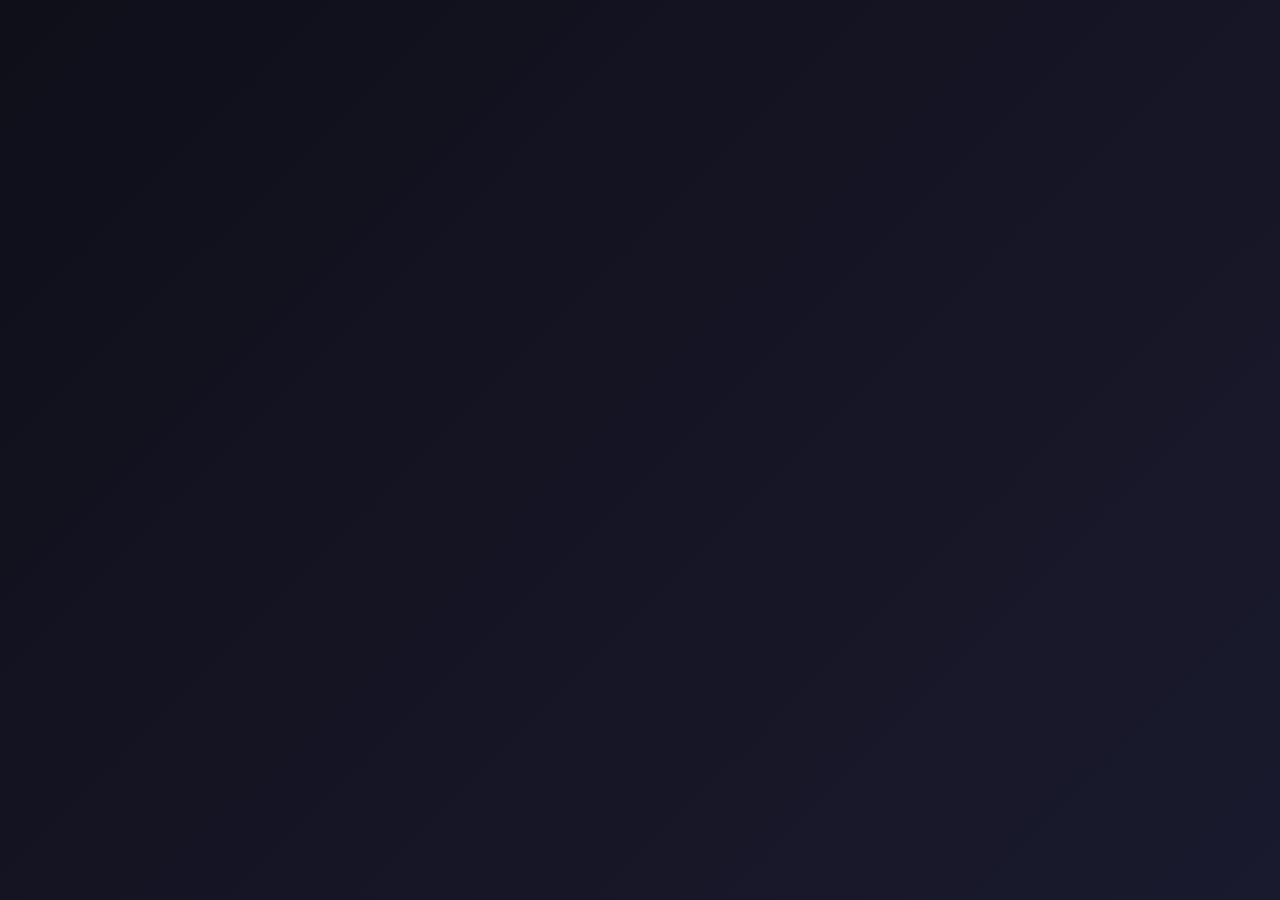
==== veiw/pages/login.html @ 4d8b4c79 "Modificando scripts e consertando bugs no mesmo, e adiconando as novas páginas html no projeto" ====
<!DOCTYPE html>
<html lang="pt-br">
<head>
    <meta charset="UTF-8">
    <meta name="viewport" content="width=device-width, initial-scale=1.0">
    <link rel="stylesheet" href="/veiw/estilos/style.css">
    <title>Orbix - login</title>
</head>
<body>
    
</body>
</html>
---- veiw/estilos/style.css ----
/* ============================================ */
/* ORBIX - CSS PROFISSIONAL OTIMIZADO           */
/* Total: ~390 linhas                           */
/* ============================================ */

/* RESET E CONFIGURAÇÕES GLOBAIS */
* {
    margin: 0;
    padding: 0;
    box-sizing: border-box;
}

html {
    scroll-behavior: smooth;
}

body {
    font-family: 'Segoe UI', Tahoma, Geneva, Verdana, sans-serif;
    background: linear-gradient(135deg, #0f0f1a 0%, #1a1a2e 100%);
    min-height: 100vh;
    overflow-x: hidden;
}

/* ========== BARRA DE SCROLL PERSONALIZADA ========== */
::-webkit-scrollbar {
    width: 12px;
}

::-webkit-scrollbar-track {
    background: linear-gradient(180deg, #0f0f1a, #1a1a2e);
    border-radius: 10px;
}

::-webkit-scrollbar-thumb {
    background: linear-gradient(180deg, #ff4444, #cc0000);
    border-radius: 10px;
    border: 2px solid rgba(255,255,255,0.1);
}

::-webkit-scrollbar-thumb:hover {
    background: linear-gradient(180deg, #ff6666, #ff0000);
}

* {
    scrollbar-width: thin;
    scrollbar-color: #ff4444 #1a1a2e;
}

/* ========== ANIMAÇÕES PRINCIPAIS ========== */
@keyframes slideInLeft {
    0% { transform: translateX(-150%); opacity: 0; }
    100% { transform: translateX(0); opacity: 1; }
}

@keyframes slideInDown {
    0% { transform: translateY(-150%); opacity: 0; }
    100% { transform: translateY(0); opacity: 1; }
}

@keyframes fadeInUp {
    0% { opacity: 0; transform: translateY(30px); }
    100% { opacity: 1; transform: translateY(0); }
}

@keyframes pulse {
    0%, 100% { transform: scale(1); }
    50% { transform: scale(1.08); }
}

@keyframes pulseGlow {
    0% { box-shadow: 0 0 0 0 rgba(255,68,68,0.7); }
    70% { box-shadow: 0 0 0 20px rgba(255,68,68,0); }
    100% { box-shadow: 0 0 0 0 rgba(255,68,68,0); }
}

@keyframes float {
    0% { transform: translateY(0px); }
    50% { transform: translateY(-10px); }
    100% { transform: translateY(0px); }
}

@keyframes shine {
    0% { background-position: -200% center; }
    100% { background-position: 200% center; }
}

@keyframes rotate {
    0% { transform: rotate(0deg); }
    100% { transform: rotate(360deg); }
}

@keyframes wave {
    0%, 100% { transform: rotate(0deg); }
    25% { transform: rotate(15deg); }
    75% { transform: rotate(-15deg); }
}

@keyframes zoomIn {
    0% { transform: scale(0); opacity: 0; }
    100% { transform: scale(1); opacity: 1; }
}

/* ========== LOGO MINIATURA ========== */
.logo-mini {
    position: fixed;
    top: 20px;
    left: 20px;
    z-index: 10000;
    display: flex;
    align-items: center;
    gap: 10px;
    background: linear-gradient(135deg, #ff4444, #cc0000);
    padding: 8px 20px;
    border-radius: 50px;
    box-shadow: 0 8px 20px rgba(255,68,68,0.4);
    cursor: pointer;
    transition: all 0.3s ease;
    animation: slideInLeft 0.5s ease-out, float 3s ease-in-out infinite;
}

.logo-mini:hover {
    transform: translateY(-3px) scale(1.05);
    box-shadow: 0 12px 30px rgba(255,68,68,0.6);
    animation: none;
}

.logo-mini-icon {
    width: 28px;
    height: 28px;
    background: white;
    border-radius: 10px;
    position: relative;
    animation: pulse 2s infinite;
}

.logo-mini-icon::before {
    content: "⚡";
    position: absolute;
    top: 50%;
    left: 50%;
    transform: translate(-50%, -50%);
    font-size: 16px;
    color: #ff4444;
    font-weight: bold;
}

.logo-mini-text {
    color: white;
    font-weight: 800;
    font-size: 18px;
    letter-spacing: 2px;
    text-transform: uppercase;
}

/* ========== LOGO PRINCIPAL GRANDE ========== */
.logo-principal-container {
    text-align: center;
    padding: 50px 20px 35px 20px;
    background: linear-gradient(135deg, #ffffff, #f8f9fa);
    border-bottom: 1px solid rgba(0,0,0,0.05);
}

.logo-principal {
    display: flex;
    justify-content: center;
    align-items: center;
    gap: 20px;
    margin-bottom: 15px;
    animation: slideInDown 0.6s ease-out;
}

.logo-grande-icon {
    width: 95px;
    height: 95px;
    background: linear-gradient(135deg, #ff4444, #cc0000);
    border-radius: 25px;
    position: relative;
    box-shadow: 0 15px 35px rgba(255,68,68,0.3);
    animation: pulse 2s infinite, float 3s ease-in-out infinite;
}

.logo-grande-icon::before {
    content: "⚡";
    position: absolute;
    top: 50%;
    left: 50%;
    transform: translate(-50%, -50%);
    font-size: 52px;
    color: white;
    animation: rotate 4s linear infinite;
}

.logo-grande-icon::after {
    content: "";
    position: absolute;
    top: -8px;
    left: -8px;
    right: -8px;
    bottom: -8px;
    background: linear-gradient(135deg, #ff4444, #cc0000);
    border-radius: 30px;
    z-index: -1;
    opacity: 0.4;
    animation: pulseGlow 2s infinite;
}

.logo-grande-text {
    font-size: 75px;
    font-weight: 900;
    background: linear-gradient(135deg, #ff4444, #cc0000, #ff6666);
    background-size: 200% auto;
    -webkit-background-clip: text;
    background-clip: text;
    color: transparent;
    letter-spacing: 8px;
    text-transform: uppercase;
    animation: shine 3s linear infinite;
}

.logo-slogan {
    text-align: center;
    color: #ff4444;
    font-size: 16px;
    font-weight: 600;
    letter-spacing: 3px;
    text-transform: uppercase;
}

.logo-slogan span {
    display: inline-block;
    animation: wave 2s ease-in-out infinite;
}

/* ========== HEADER ========== */
header {
    background: white;
    padding: 15px 40px;
    display: flex;
    justify-content: space-between;
    align-items: center;
    flex-wrap: wrap;
    gap: 15px;
    box-shadow: 0 3px 15px rgba(0,0,0,0.05);
}

header > div {
    display: flex;
    align-items: center;
    gap: 15px;
}

.mecanismo-de-pesquisa {
    padding: 12px 20px;
    border: 2px solid #e0e0e0;
    border-radius: 50px;
    font-size: 14px;
    width: 280px;
    transition: all 0.3s ease;
}

.mecanismo-de-pesquisa:focus {
    outline: none;
    border-color: #ff4444;
    box-shadow: 0 0 0 3px rgba(255,68,68,0.1);
}

.mecanismo-de-pesquisa::placeholder {
    color: #999;
}

#inputButton {
    background: linear-gradient(135deg, #ff4444, #cc0000);
    color: white;
    border: none;
    padding: 12px 30px;
    border-radius: 50px;
    cursor: pointer;
    font-weight: bold;
    transition: all 0.3s ease;
}

#inputButton:hover {
    transform: translateY(-2px);
    box-shadow: 0 5px 15px rgba(255,68,68,0.3);
}

/* ========== ÁREA DO USUÁRIO ========== */
.conta ul {
    display: flex;
    list-style: none;
    gap: 15px;
    background: linear-gradient(135deg, #ff4444, #cc0000);
    padding: 8px 25px;
    border-radius: 50px;
}

.conta li {
    list-style: none;
}

.conta a {
    text-decoration: none;
    color: white;
    font-weight: 600;
    padding: 8px 18px;
    border-radius: 40px;
    transition: all 0.3s ease;
    display: flex;
    align-items: center;
    gap: 8px;
    font-size: 14px;
}

.conta a:hover {
    background: white;
    color: #ff4444;
    transform: translateY(-2px);
}

/* ========== MAIN E PRODUTOS ========== */
main {
    padding: 40px;
    min-height: 60vh;
    background: #f5f5f5;
}

#filterProduct {
    margin-bottom: 40px;
    display: flex;
    justify-content: center;
    gap: 15px;
    flex-wrap: wrap;
}

#poducts {
    margin-top: 20px;
}

#listaProdutos {
    display: flex;
    flex-wrap: wrap;
    gap: 25px;
    justify-content: flex-start;
}

#listaProdutos li {
    list-style: none;
    transition: all 0.3s ease;
}

#listaProdutos li:hover {
    transform: translateY(-5px);
}

/* ========== BOTÃO VOLTAR AO TOPO ========== */
.scroll-top {
    position: fixed;
    bottom: 30px;
    right: 30px;
    background: linear-gradient(135deg, #ff4444, #cc0000);
    color: white;
    width: 55px;
    height: 55px;
    border-radius: 50%;
    display: flex;
    align-items: center;
    justify-content: center;
    cursor: pointer;
    font-size: 28px;
    transition: all 0.3s ease;
    z-index: 9999;
    opacity: 0;
    visibility: hidden;
    box-shadow: 0 8px 20px rgba(255,68,68,0.4);
}

.scroll-top.show {
    opacity: 1;
    visibility: visible;
    animation: zoomIn 0.4s ease-out;
}

.scroll-top:hover {
    transform: translateY(-5px) scale(1.1);
    box-shadow: 0 12px 30px rgba(255,68,68,0.6);
}

/* ========== RESPONSIVIDADE ========== */
@media (max-width: 1024px) {
    .logo-grande-text { font-size: 60px; letter-spacing: 6px; }
    .logo-grande-icon { width: 80px; height: 80px; }
    .logo-grande-icon::before { font-size: 45px; }
    .mecanismo-de-pesquisa { width: 250px; }
}

@media (max-width: 768px) {
    .logo-mini { top: 12px; left: 12px; padding: 5px 14px; }
    .logo-mini-text { font-size: 13px; }
    .logo-mini-icon { width: 22px; height: 22px; }
    .logo-mini-icon::before { font-size: 12px; }
    
    .logo-principal-container { padding: 35px 15px 25px 15px; }
    .logo-grande-text { font-size: 42px; letter-spacing: 5px; }
    .logo-grande-icon { width: 65px; height: 65px; }
    .logo-grande-icon::before { font-size: 35px; }
    .logo-slogan { font-size: 12px; letter-spacing: 2px; }
    
    header { flex-direction: column; padding: 15px 20px; }
    header > div { justify-content: center; }
    .mecanismo-de-pesquisa { width: 220px; }
    
    .conta ul { flex-wrap: wrap; justify-content: center; padding: 8px 15px; }
    .conta a { padding: 5px 12px; font-size: 12px; }
    
    main { padding: 20px; }
    .scroll-top { width: 45px; height: 45px; font-size: 24px; bottom: 20px; right: 20px; }
}

@media (max-width: 480px) {
    .logo-grande-text { font-size: 30px; letter-spacing: 3px; }
    .logo-grande-icon { width: 50px; height: 50px; }
    .logo-grande-icon::before { font-size: 28px; }
    .logo-slogan { font-size: 10px; letter-spacing: 2px; }
    .mecanismo-de-pesquisa { width: 180px; padding: 10px 15px; font-size: 12px; }
    #inputButton { padding: 10px 20px; font-size: 12px; }
    .conta a { padding: 4px 10px; font-size: 11px; }
}
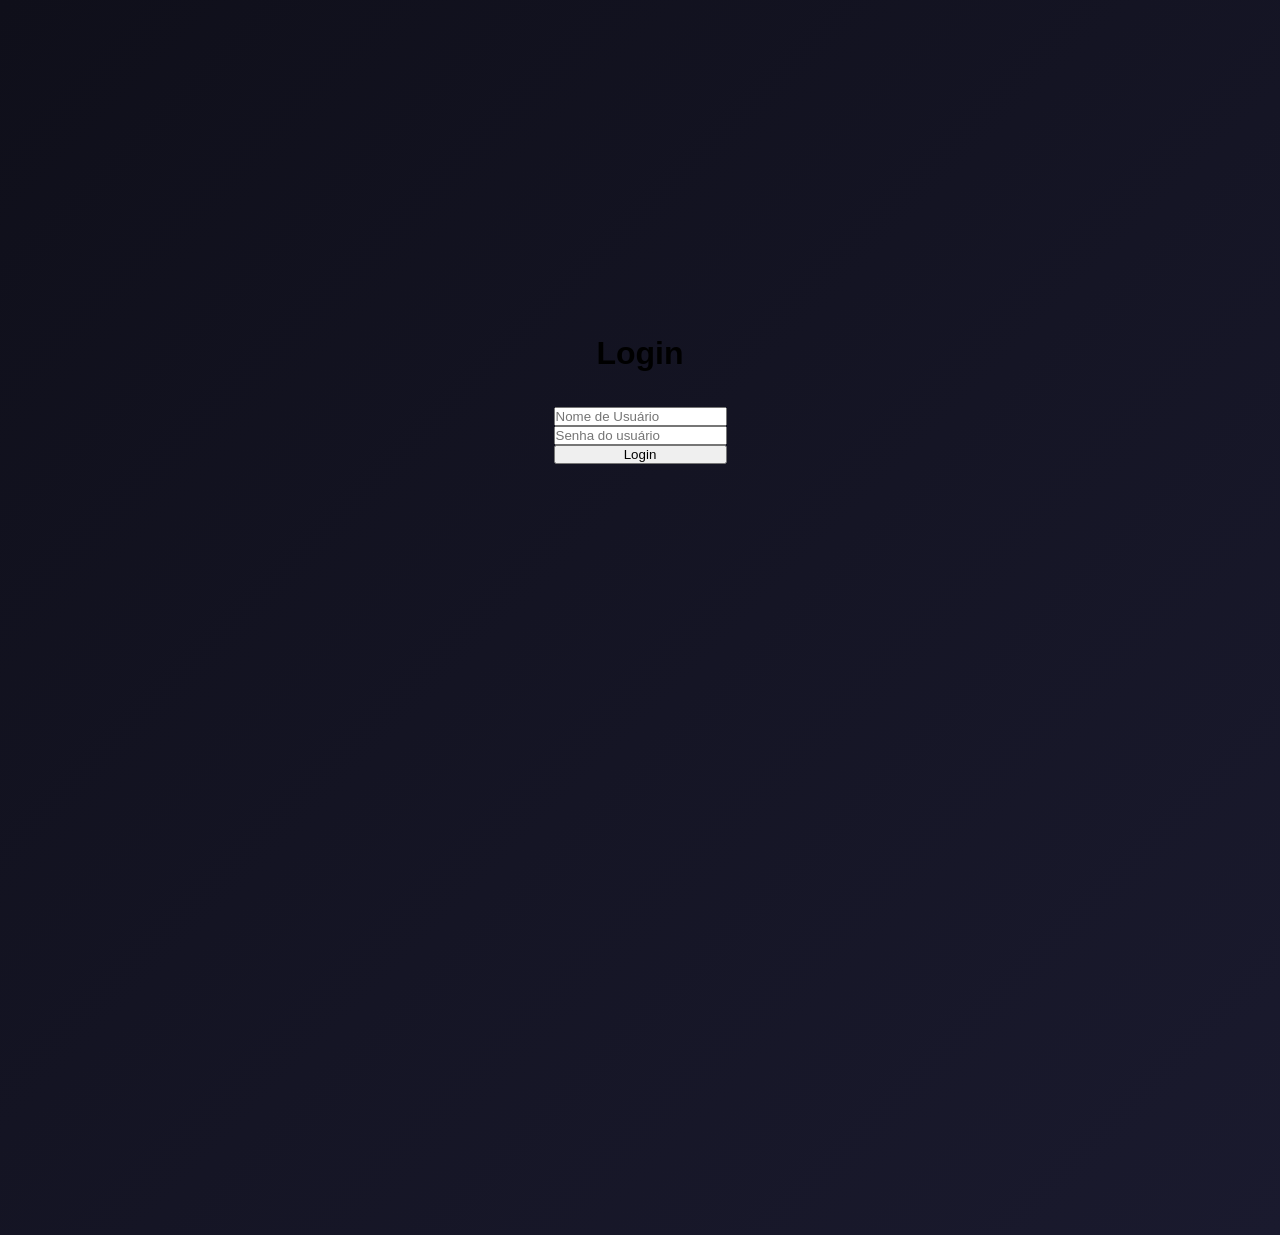
==== commit fb5a1505: "bah" ====
--- a/veiw/pages/login.html
+++ b/veiw/pages/login.html
@@ -4,9 +4,18 @@
     <meta charset="UTF-8">
     <meta name="viewport" content="width=device-width, initial-scale=1.0">
     <link rel="stylesheet" href="/veiw/estilos/style.css">
+    <link rel="stylesheet" href="/veiw/estilos/login.css">
+    <script src="../../controller/src/main.js" defer></script>
     <title>Orbix - login</title>
 </head>
-<body>
-    
+<body class="corpo" id="corpo">
+    <div class="loginForm">
+        <h1>Login</h1>
+        <form action="" class="form">
+            <input type="text" id="nameUserInput" placeholder="Nome de Usuário">
+            <input type="password" id="passwordUserInput" placeholder="Senha do usuário">
+            <input type="submit" value="Login">
+        </form>
+    </div>
 </body>
 </html>
--- a/veiw/estilos/login.css
+++ b/veiw/estilos/login.css
@@ -0,0 +1,17 @@
+*{
+    margin: 0;
+    padding: 0;
+}
+
+.loginForm{
+    display: flex;
+    flex-direction: column;
+    align-items: center;
+    margin-top: 335px;
+}
+
+.form{
+    display: flex;
+    flex-direction: column;
+    margin-top: 35px;
+}
